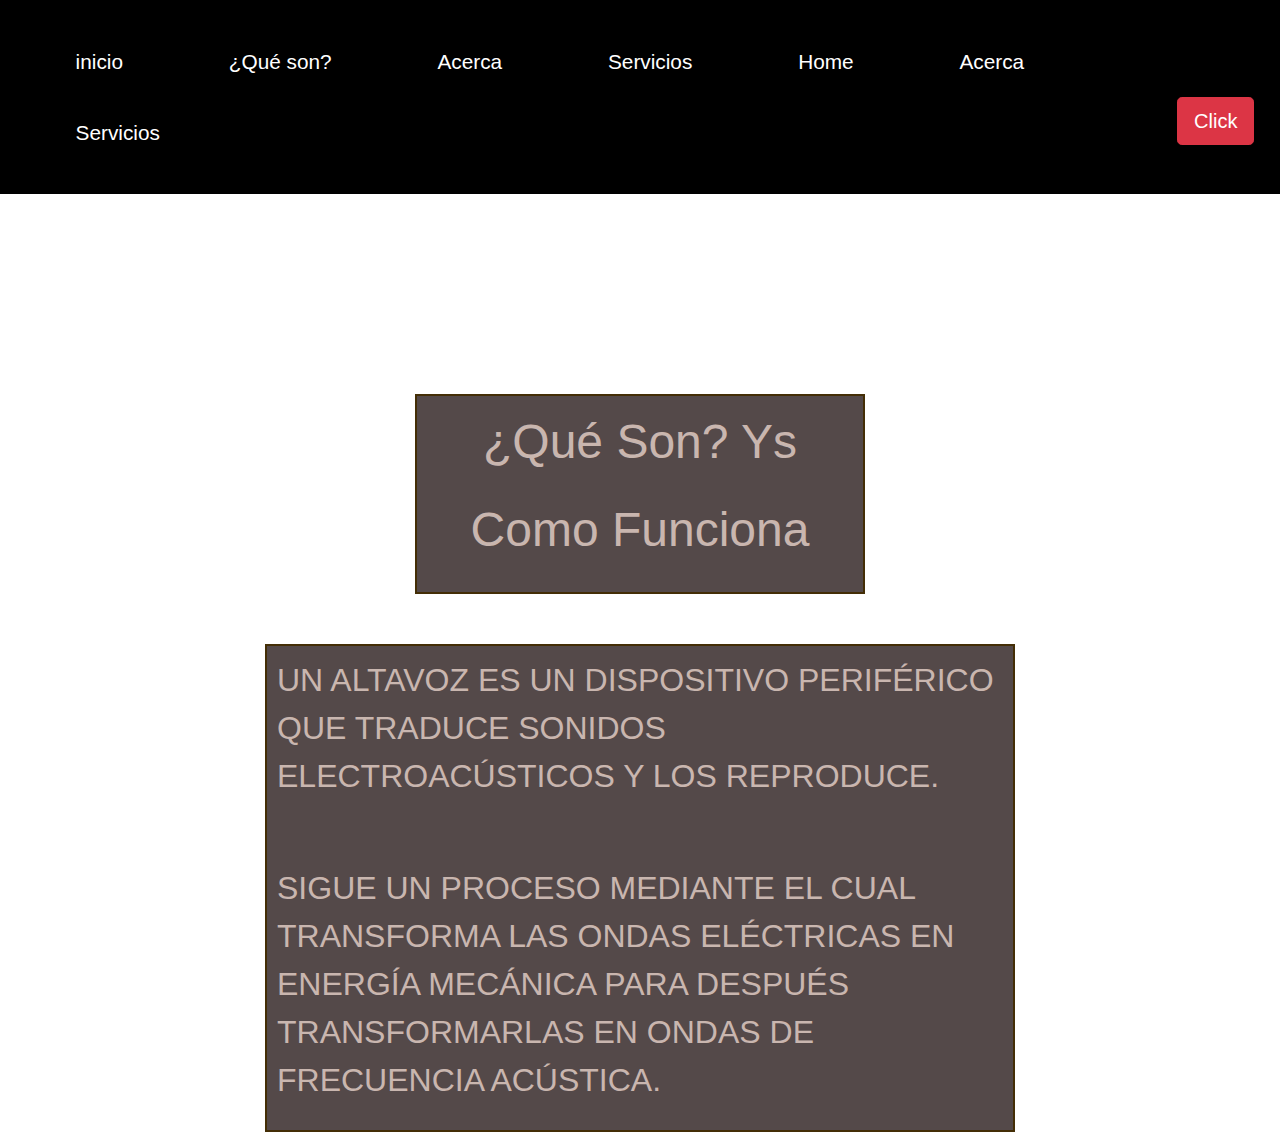
==== link1.html @ 4320367c "Add files via upload" ====
<!DOCTYPE html>
<html lang="en">

<head>
    <meta charset="UTF-8">
    <meta name="viewport" content="width=device-width, initial-scale=1.0">
    <meta http-equiv="X-UA-Compatible" content="ie=edge">
    <title>altavoces</title>
    <link rel="stylesheet" href="estilo port.css">
    <link rel="script" href="scripts.js">
    <link href="https://fonts.googleapis.com/css?family=Noto+Serif&display=swap" rel="stylesheet">
    <link rel="stylesheet" href="https://stackpath.bootstrapcdn.com/bootstrap/4.4.1/css/bootstrap.min.css"
        integrity="sha384-Vkoo8x4CGsO3+Hhxv8T/Q5PaXtkKtu6ug5TOeNV6gBiFeWPGFN9MuhOf23Q9Ifjh" crossorigin="anonymous">

</head>

<body>

    


        <div id="menu">
            <ul>
                <li><a href="file:///C:/Users/ianbt/Desktop/LM/Lm/portfolio/web%20sistemas/index.html">inicio</a></li>
                <li><a href="file:///C:/Users/ianbt/Desktop/LM/Lm/portfolio/web%20sistemas/link1.html#">¿Qué son?</a></li>
                <li><a href="#">Acerca</a></li>
                <li><a href="#">Servicios</a></li>
                <li><a href="#">Home</a></li>
                <li><a href="#">Acerca</a></li>
                <li><a href="#">Servicios</a></li>
                <li class="item-r"><button type="button" class="btn btn-lg btn-danger" data-toggle="popover"
                        data-placement="bottom" title="Popover title"
                        data-content="And here's some amazing content. It's very engaging. Right?">Click </button></li>
            </ul>
        </div>
        <header>
            <div id="title2">
                <p>¿Qué Son? Ys</p>
                <p>Como Funciona</p>
            </div>


        </header>
        <div id="cuerpo">
            <p>UN ALTAVOZ ES UN DISPOSITIVO PERIFÉRICO QUE TRADUCE SONIDOS ELECTROACÚSTICOS Y LOS REPRODUCE.</p>
            <br>
            <p>SIGUE UN PROCESO MEDIANTE EL CUAL TRANSFORMA LAS ONDAS ELÉCTRICAS EN ENERGÍA MECÁNICA PARA DESPUÉS TRANSFORMARLAS EN ONDAS DE FRECUENCIA ACÚSTICA.</p>

        </div>
    







</body>

</html>
---- estilo port.css ----
/*hoja de estilo de portafolio*/

body {background-color: rgb(199, 128, 87);;
    margin: 0;
    font-family: 'Noto Serif', serif;
    background-image:url("imagenes/fondoaltavoz.jpg");
}
    

header { position: absolute;
    background-image:url("imagenes/fondoaltavoz.jpg");
    height:100%;
    width: 100%;

   
}

#title {position: relative;
    background-color: rgba(24, 10, 10, 0.74);
    color: rgb(201, 182, 175);
    font-size: 3em; 
    text-align: center;
    right: 0px;
    left: 0px;
    margin-left: auto;
    margin-right: auto;

    top: 200px;
    
    padding: 10px;
    width: 450px;
    border: 2px solid rgb(68, 46, 6);

}
/*link 1*/
#title2 {position: relative;
    background-color: rgba(24, 10, 10, 0.74);
    color: rgb(201, 182, 175);
    font-size: 3em; 
    text-align: center;
    right: 0px;
    left: 0px;
    margin-left: auto;
    margin-right: auto;

    top: 200px;
    
    padding: 10px;
    width: 450px;
    border: 2px solid rgb(68, 46, 6);

}

#cuerpo {position: relative;
    background-color: rgba(24, 10, 10, 0.74);
    color: rgb(201, 182, 175);
    font-size: 2em; 
    text-align: left;
    right: 0px;
    left: 0px;
    margin-left: auto;
    margin-right: auto;
    
    top: 450px;
    
    padding: 10px;
    width: 750px;
    border: 2px solid rgb(68, 46, 6);
}
/*link 2*/
#title3 {position: relative;
    background-color: rgba(24, 10, 10, 0.74);
    color: rgb(201, 182, 175);
    font-size: 3em; 
    text-align: center;
    right: 0px;
    left: 0px;
    margin-left: auto;
    margin-right: auto;

    top: 200px;
    
    padding: 10px;
    width: 450px;
    border: 2px solid rgb(68, 46, 6);

}
#video {position: relative;
    top: 40%;
    left: 30%;
    
    padding: 10px;
    width: 600px;
    height: 400px;
}
/*link 3*/
#title4 {position: relative;
    background-color: rgba(24, 10, 10, 0.74);
    color: rgb(201, 182, 175);
    font-size: 3em; 
    text-align: center;
    right: 0px;
    left: 0px;
    margin-left: auto;
    margin-right: auto;

    top: 200px;
    
    padding: 10px;
    width: 450px;
    border: 2px solid rgb(68, 46, 6);

}

/*link 4*/
#title5 {position: relative;
    background-color: rgba(24, 10, 10, 0.74);
    color: rgb(201, 182, 175);
    font-size: 3em; 
    text-align: center;
    right: 0px;
    left: 0px;
    margin-left: auto;
    margin-right: auto;

    top: 200px;
    
    padding: 10px;
    width: 450px;
    border: 2px solid rgb(68, 46, 6);

}
#cuerpo2 {position: relative;
    background-color: rgba(24, 10, 10, 0.74);
    color: rgb(201, 182, 175);
    font-size: 2em; 
    text-align: left;
    right: 0px;
    left: 0px;
    margin-left: auto;
    margin-right: auto;
    
    top: 450px;
    
    padding: 10px;
    width: 750px;
    border: 2px solid rgb(68, 46, 6);
}
/*link 5*/
#title6 {position: relative;
    background-color: rgba(24, 10, 10, 0.74);
    color: rgb(201, 182, 175);
    font-size: 3em; 
    text-align: center;
    right: 0px;
    left: 0px;
    margin-left: auto;
    margin-right: auto;

    top: 200px;
    
    padding: 10px;
    width: 450px;
    border: 2px solid rgb(68, 46, 6);

}
/*link 6*/
#title7 {position: relative;
    background-color: rgba(24, 10, 10, 0.74);
    color: rgb(201, 182, 175);
    font-size: 3em; 
    text-align: center;
    right: 0px;
    left: 0px;
    margin-left: auto;
    margin-right: auto;

    top: 200px;
    
    padding: 10px;
    width: 450px;
    border: 2px solid rgb(68, 46, 6);

}
/*link 7*/
#cuerpo3 {position: relative;
    background-color: rgba(24, 10, 10, 0.74);
    color: rgb(201, 182, 175);
    font-size: 1em; 
    text-align: left;
    right: 0px;
    left: 0px;
    margin-left: auto;
    margin-right: auto;
    
    top: 450px;
    
    padding: 10px;
    width: 750px;
    border: 2px solid rgb(68, 46, 6);
}

#menu{
    background-color: #000; padding: 2%;

}
#menu ul{
    list-style: none;
    margin: 0;
    padding: 0;
    font-size: 1.3em;
}
#menu ul li{
    display: inline-block;
}
#menu ul li a{
    color: white;
    display: block;
    padding: 20px 50px;
    text-decoration: none;
}
#menu ul li a:hover{
    background-color: #42B881;
}
.item-r{
    float: right;
}


@media screen and (max-width: 600px){
    #title{font-size: 2em; 
    
    }
}
@media screen and (max-width: 800px){
        #cuerpo{font-size: 1.5em; 
            width: 70%;
        }
}
@media screen and (max-width: 1000px){
    #video{
        width: 400px;
        top: 40%;
        left: 10%;
    }
}
@media screen and (max-width: 800px){
    #cuerpo2{font-size: 1.3em; 
        width: 70%;
    }
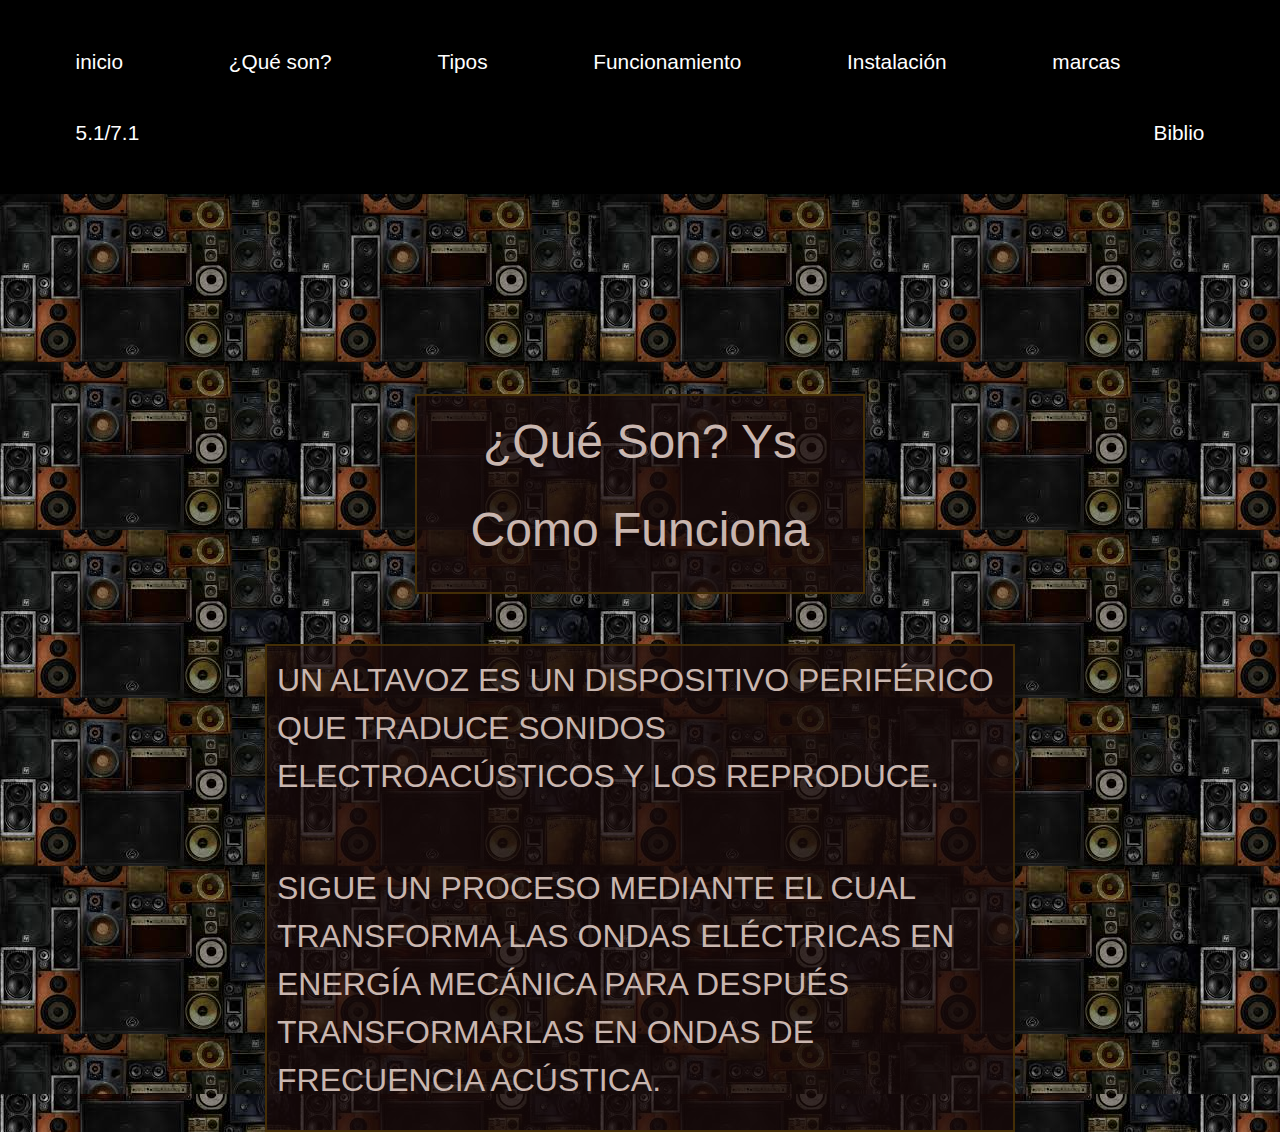
==== commit b10a34b5: "Add files via upload" ====
--- a/link1.html
+++ b/link1.html
@@ -16,38 +16,37 @@
 
 <body>
 
-    
 
 
-        <div id="menu">
-            <ul>
-                <li><a href="file:///C:/Users/ianbt/Desktop/LM/Lm/portfolio/web%20sistemas/index.html">inicio</a></li>
-                <li><a href="file:///C:/Users/ianbt/Desktop/LM/Lm/portfolio/web%20sistemas/link1.html#">¿Qué son?</a></li>
-                <li><a href="#">Acerca</a></li>
-                <li><a href="#">Servicios</a></li>
-                <li><a href="#">Home</a></li>
-                <li><a href="#">Acerca</a></li>
-                <li><a href="#">Servicios</a></li>
-                <li class="item-r"><button type="button" class="btn btn-lg btn-danger" data-toggle="popover"
-                        data-placement="bottom" title="Popover title"
-                        data-content="And here's some amazing content. It's very engaging. Right?">Click </button></li>
-            </ul>
+
+    <div id="menu">
+        <ul>
+            <li><a href="file:///C:/Users/ianbt/Desktop/LM/Lm/portfolio/web%20sistemas/index.html">inicio</a></li>
+            <li><a href="https://ianbt2000.github.io/Lm/link1">¿Qué son?</a></li>
+            <li><a href="https://ianbt2000.github.io/Lm/link2">Tipos</a></li>
+            <li><a href="https://ianbt2000.github.io/Lm/link3">Funcionamiento</a></li>
+            <li><a href="https://ianbt2000.github.io/Lm/link4">Instalación</a></li>
+            <li><a href="https://ianbt2000.github.io/Lm/link5">marcas</a></li>
+            <li><a href="https://ianbt2000.github.io/Lm/link6">5.1/7.1</a></li>
+            <li class="item-r"><a href="https://ianbt2000.github.io/Lm/link7">Biblio</a></li>
+        </ul>
+    </div>
+    <header>
+        <div id="title2">
+            <p>¿Qué Son? Ys</p>
+            <p>Como Funciona</p>
         </div>
-        <header>
-            <div id="title2">
-                <p>¿Qué Son? Ys</p>
-                <p>Como Funciona</p>
-            </div>
 
 
-        </header>
-        <div id="cuerpo">
-            <p>UN ALTAVOZ ES UN DISPOSITIVO PERIFÉRICO QUE TRADUCE SONIDOS ELECTROACÚSTICOS Y LOS REPRODUCE.</p>
-            <br>
-            <p>SIGUE UN PROCESO MEDIANTE EL CUAL TRANSFORMA LAS ONDAS ELÉCTRICAS EN ENERGÍA MECÁNICA PARA DESPUÉS TRANSFORMARLAS EN ONDAS DE FRECUENCIA ACÚSTICA.</p>
+    </header>
+    <div id="cuerpo">
+        <p>UN ALTAVOZ ES UN DISPOSITIVO PERIFÉRICO QUE TRADUCE SONIDOS ELECTROACÚSTICOS Y LOS REPRODUCE.</p>
+        <br>
+        <p>SIGUE UN PROCESO MEDIANTE EL CUAL TRANSFORMA LAS ONDAS ELÉCTRICAS EN ENERGÍA MECÁNICA PARA DESPUÉS
+            TRANSFORMARLAS EN ONDAS DE FRECUENCIA ACÚSTICA.</p>
 
-        </div>
-    
+    </div>
+
 
 
 
